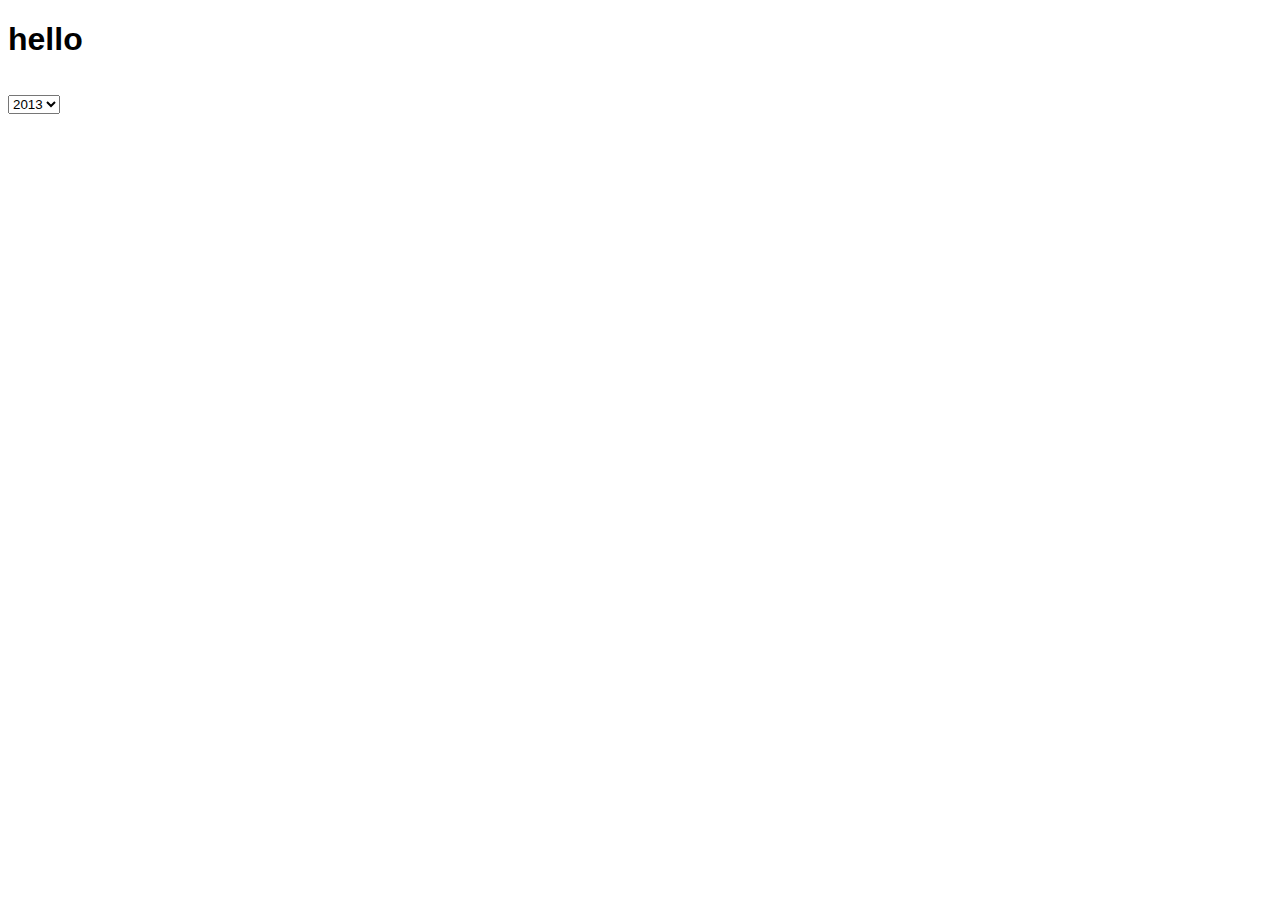
==== dataproject/index.html @ d9a53b9a "test" ====
<!DOCTYPE html>
<html>
  <head>
    <title>Hello!</title>
    <meta charset="utf-8">
    <meta http-equiv="X-UA-Compatible" content="IE=edge">
    <meta name="viewport" content="width=device-width, initial-scale=1">
    <link rel="stylesheet" href="/styles.css">
    <script src="https://cdn.glitch.com/501b06a0-c0b9-4444-bc44-327800ab4479%2Fplotly-latest.min.js?1521484933194"></script>
    <script src="script.js" defer></script>
  </head>
  <body>
    <h1>hello<h1>
      <div id="viz">
      </div>

      <form id="form1" onchange="drawChart()">
        <select id="thedropdown">
        <option value="2013">2013</option>
        <option value="2014">2014</option>
        <option value="2015">2015</option>
        <option value="2016">2016</option>
        <option value="2017">2017</option>
        <option value="2018">2018</option>
      </select>
    </form>

      <div id="viz2">

      </div>
  </body>
</html>
---- styles.css ----
body {
  font-family: helvetica;
}

h1.card-title {
  color: #fff;
  font-family: helvetica;
  padding-left: 32%;
  padding-top: 25px;
  font-size: 64px;
}

.card-text:hover {
  cursor: pointer;
}
.card-body {
  background-color: #007BA7;
  border-radius: 25px;
}

#app {
  background-color: #FF7F50;
}

.card-header{
  float: left;
  font-size: 12px;
  padding-top: 0px;
  background-color: #007BA7;
  border-bottom: 0px;
}

#app .card-header{
  float: left;
  font-size: 12px;
  padding-top: 0px;
  background-color: #FF7F50;
  border-bottom: 0px;
}

.card-header-right img {
  width: 8%;
  float: right;
  margin-top: -4.5px;
}

h6  {
  font-family: helvetica;
  color: #fff;
  padding-left: 28%;
}


h3  {
  padding-top: 30px;
  padding-bottom: 0px;
}

.card-link-left img {
  color: #000;
  float: left;
}

.card-link-right img {
  color: #000;
  float: right;
}

p {
  border-radius: 10px;
  padding: 5px;
  background-color: #D3D3D3;

}

 #alert {
  border-radius: 10px;
  padding: 5px;
  background-color: #e2b6a5;

}



a img {
  width: 10%;
}

.card-title {
  margin-bottom: 5px;
  margin-top: 10px;
}

img.snow {
  width: 35%;
}
table {
  align-items: center;
}
td {
  text-align: center;
}

th, td {
  padding-bottom: 5px;
  padding-right: 55px;
  text-align: left;
}

td.checkin {
  color: #00ff00;
}

td.tsa {
  color: #FFFF00;
}
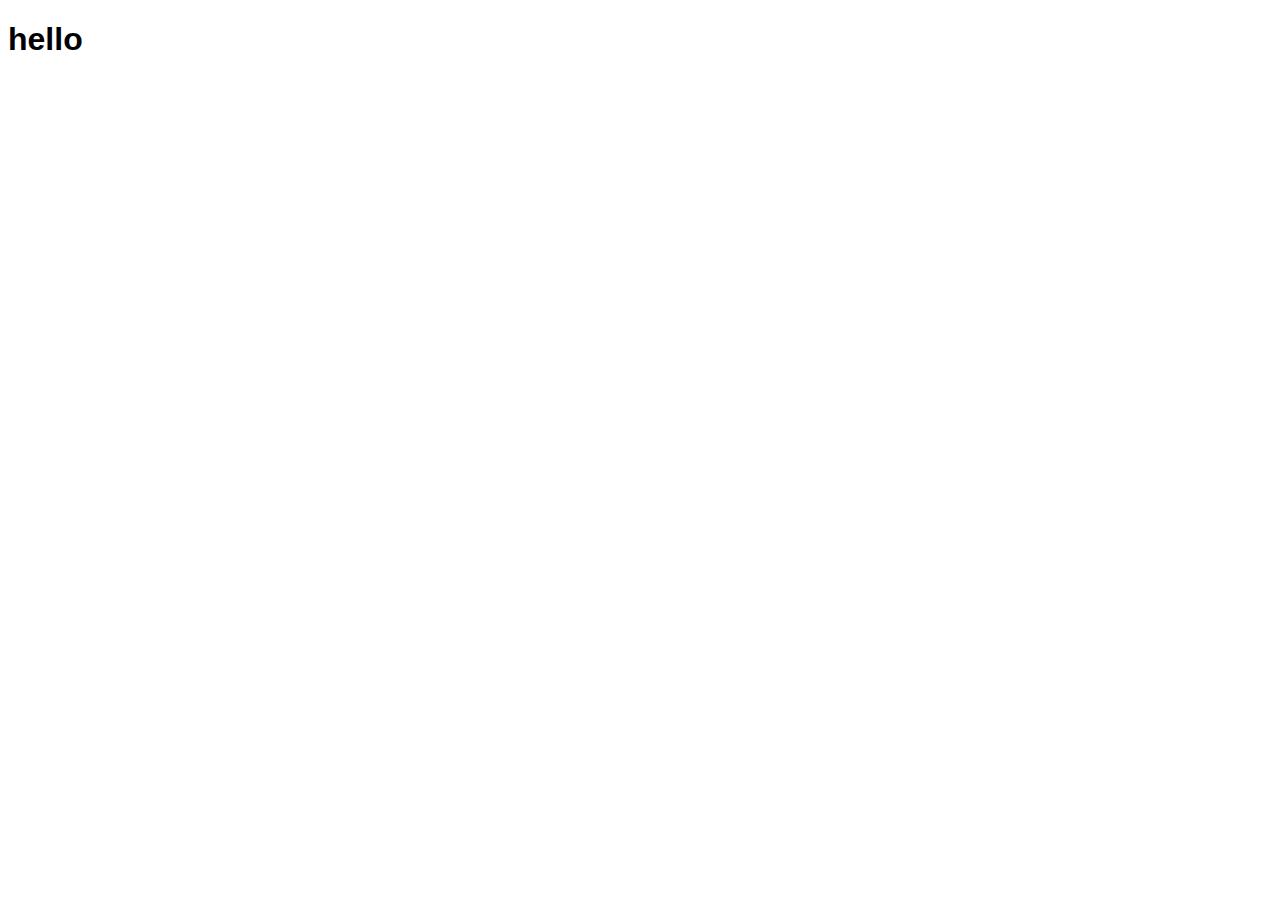
==== commit d21f8e47: "took away drop down" ====
--- a/dataproject/index.html
+++ b/dataproject/index.html
@@ -11,19 +11,8 @@
   </head>
   <body>
     <h1>hello<h1>
-      <div id="viz">
+      <div  id="viz">
       </div>
-
-      <form id="form1" onchange="drawChart()">
-        <select id="thedropdown">
-        <option value="2013">2013</option>
-        <option value="2014">2014</option>
-        <option value="2015">2015</option>
-        <option value="2016">2016</option>
-        <option value="2017">2017</option>
-        <option value="2018">2018</option>
-      </select>
-    </form>
 
       <div id="viz2">
 
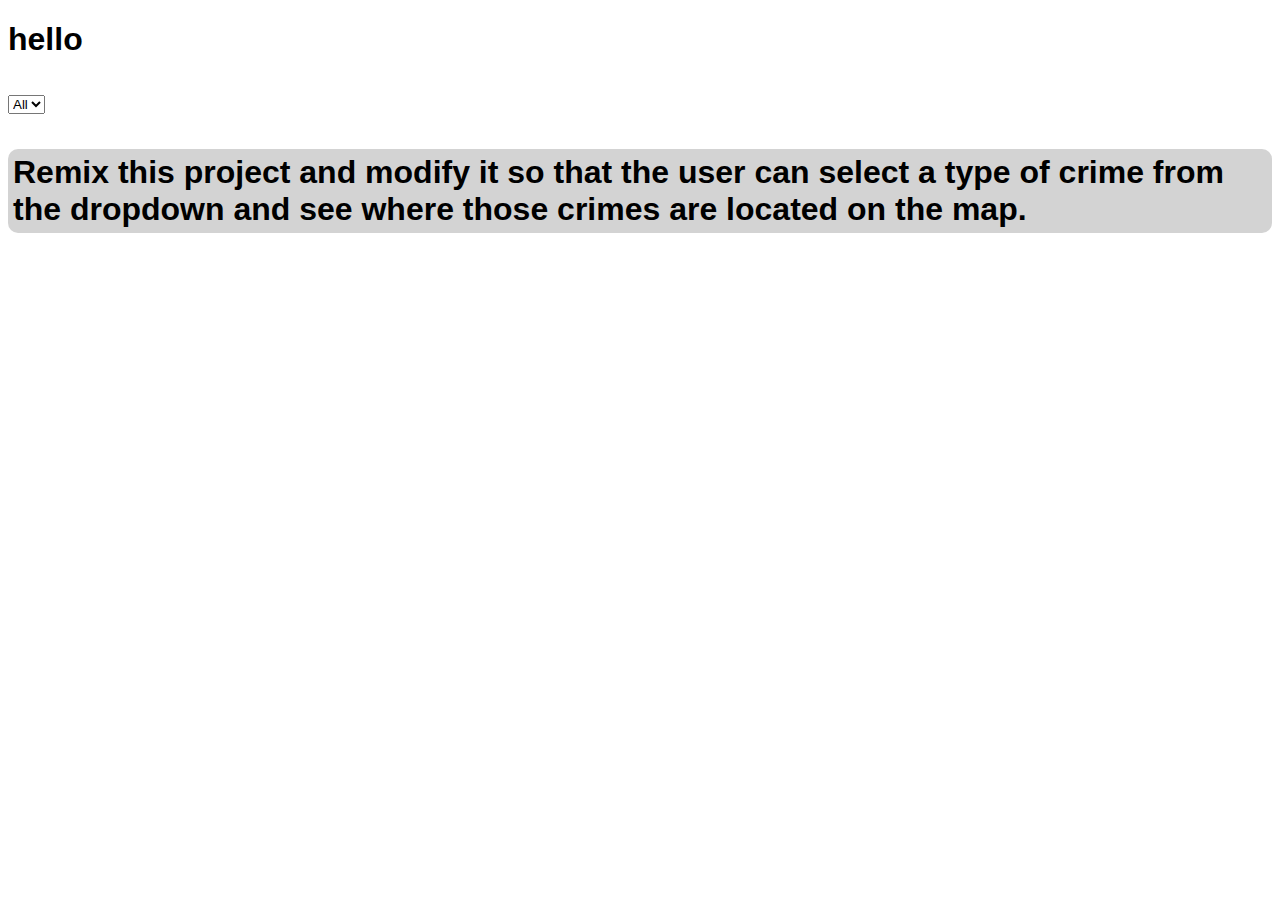
==== commit 5b0d16ee: "adding map" ====
--- a/dataproject/index.html
+++ b/dataproject/index.html
@@ -15,7 +15,25 @@
       </div>
 
       <div id="viz2">
+      </div>
+
+      <article>
+      <div id="viz_holder">
+        <div class="viz_controls">
+          <form id="form1" action="">
+            <select name="airportLocation" id="airportLocation">
+              <option value="All">All</option>
+            </select>
+          </form>
+        </div>
+        <div id="viz"></div>
 
       </div>
+      <div class="text">
+        <p>
+           Remix this project and modify it so that the user can select a type of crime from the dropdown and see where those crimes are located on the map.
+        </p>
+      </div>
+    </article>
   </body>
 </html>
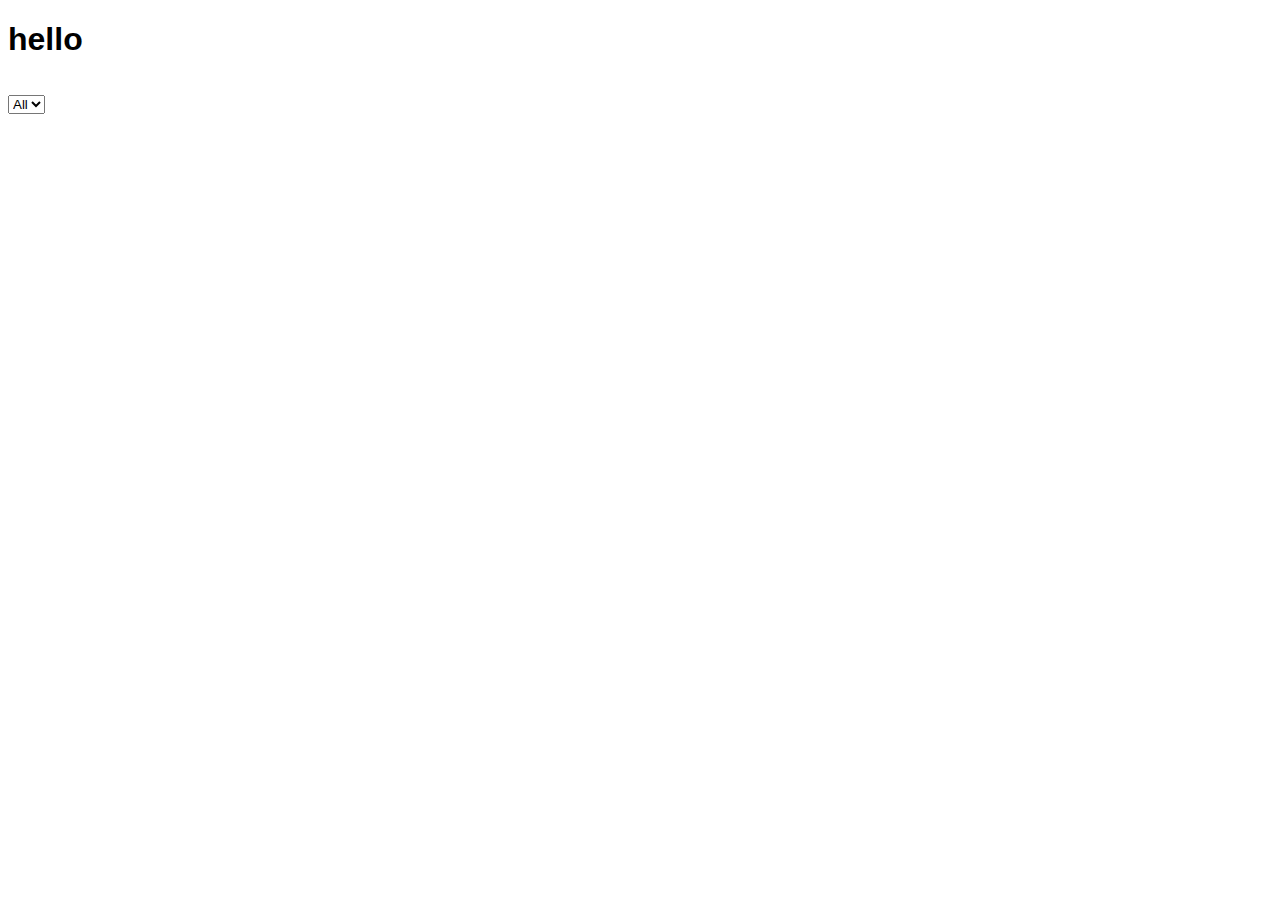
==== commit 44af7c74: "drawing map" ====
--- a/dataproject/index.html
+++ b/dataproject/index.html
@@ -30,10 +30,6 @@
 
       </div>
       <div class="text">
-        <p>
-           Remix this project and modify it so that the user can select a type of crime from the dropdown and see where those crimes are located on the map.
-        </p>
-      </div>
     </article>
   </body>
 </html>
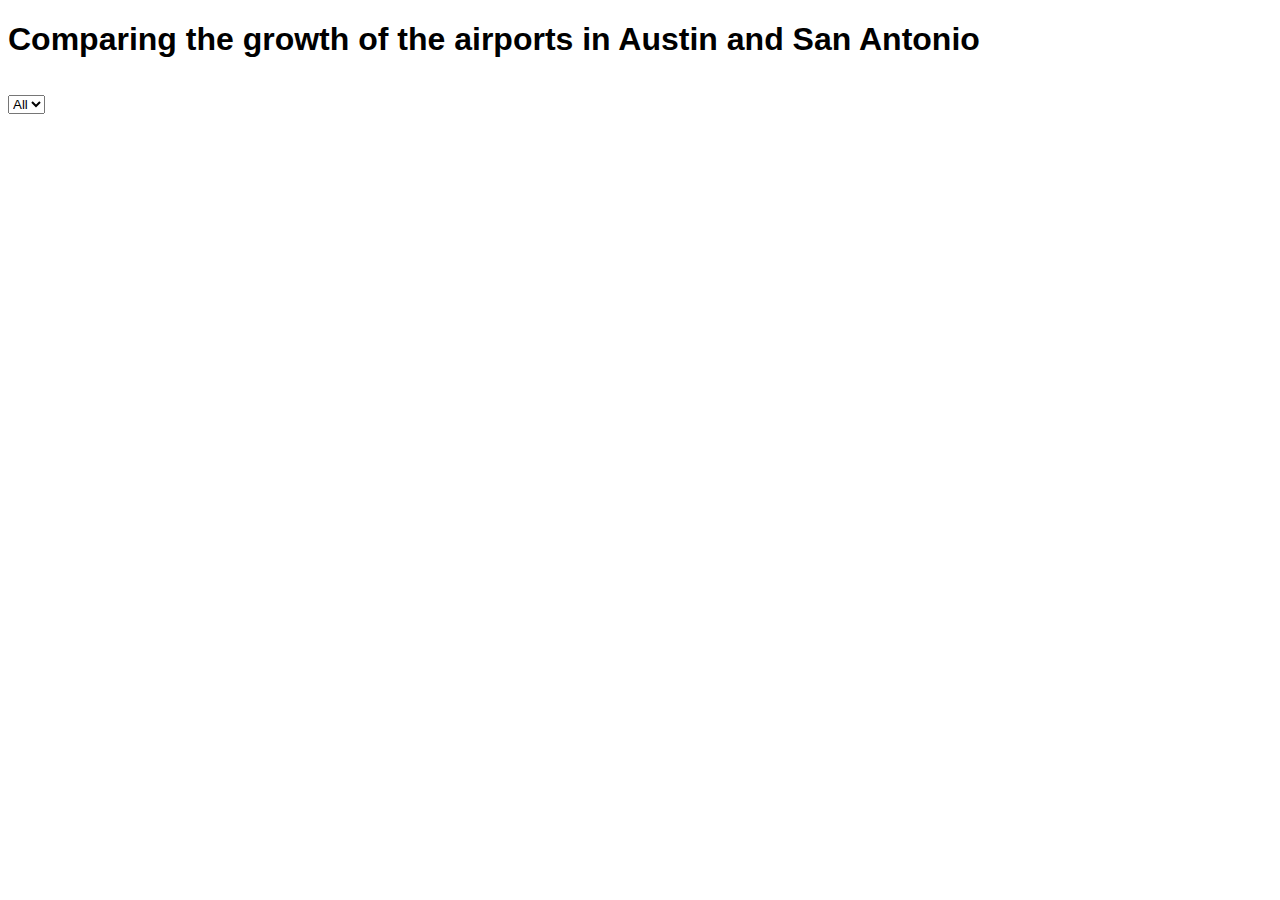
==== commit c2454f8f: "small changes" ====
--- a/dataproject/index.html
+++ b/dataproject/index.html
@@ -1,7 +1,7 @@
 <!DOCTYPE html>
 <html>
   <head>
-    <title>Hello!</title>
+    <title>Data Vizualization</title>
     <meta charset="utf-8">
     <meta http-equiv="X-UA-Compatible" content="IE=edge">
     <meta name="viewport" content="width=device-width, initial-scale=1">
@@ -10,7 +10,7 @@
     <script src="script.js" defer></script>
   </head>
   <body>
-    <h1>hello<h1>
+    <h1>Comparing the growth of the airports in Austin and San Antonio<h1>
       <div  id="viz">
       </div>
 
@@ -26,7 +26,7 @@
             </select>
           </form>
         </div>
-        <div id="viz"></div>
+        <div id="viz3"></div>
 
       </div>
       <div class="text">
